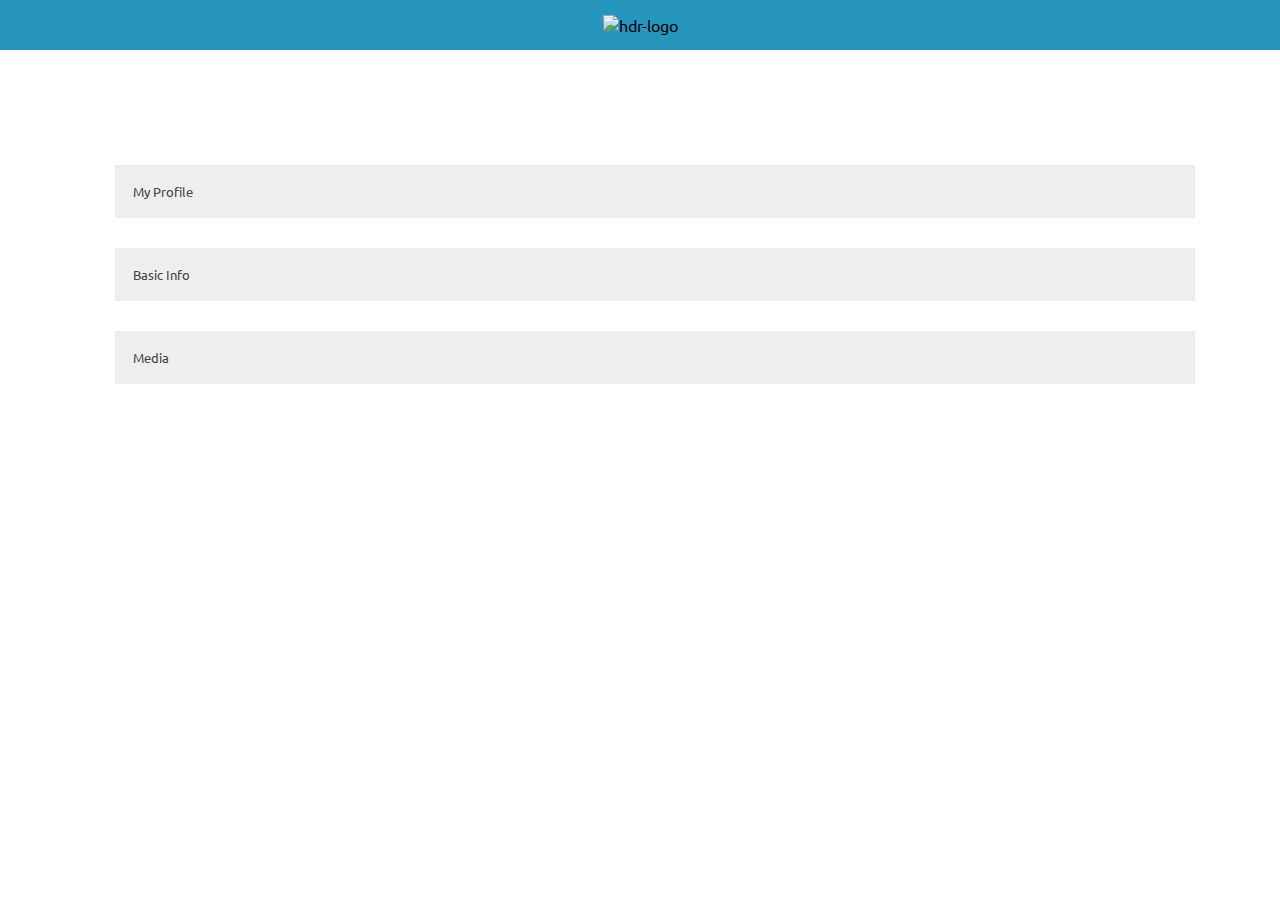
==== Unpaid-Task/index.html @ 4692236d "Update index.html" ====
<!DOCTYPE html>
<html lang="en">
  <head>
    <meta charset="UTF-8" />
    <meta http-equiv="X-UA-Compatible" content="IE=edge" />
    <meta name="viewport" content="width=device-width, initial-scale=1.0" />
    <link rel="stylesheet" href="style.css" />
    <title>Profile Dashboard</title>
  </head>
  <body>
    <div class="main">
      <div class="header">
        <header class="hdr" id="hdr">
          <div class="side-nav" id="side-nav">
            <!-- <span style="font-size: 30px; cursor: pointer" onclick="openNav()"
              >&#9776;</span
            >
            <a href="javascript:void(0)" class="closebtn" onclick="closeNav()"
              >&times;</a
            >
            <div class="tab">
              <a
                href="#"
                class="tablinks"
                onclick="openTab(event, 'Customers')"
              >
                Customers
              </a>
              <a href="#" class="tablinks" onclick="openTab(event, 'Connect')">
                Connect
              </a>
            </div> -->
            <!-- <div class="tab-row">
              <div id="tab-col" class="tab-col">
                <a href="#">Casting Directors</a>
                <a href="#">Talent</a>
                <a href="#">Talent Representative</a>
                <a href="#">Project Creators</a>
              </div>

              <div id="tab-col" class="tab-col">
                <a href="#">Casting Network News</a>
                <a href="#">Contact</a>
              </div>
            </div> -->
          </div>
          <div class="main-logo">
            <img
              src="http://bstwebdemo.co.in/client/development/cnetwork/uploads/logo_1.png"
              alt="hdr-logo"
              class="hdr-logo"
              id="hdr-logo"
            />
          </div>
          <div class="nav-btn-con"></div>
        </header>
      </div>
      <!-- main-content -->
      <div class="main-content">
        <div class="accrd-con">
          <button class="accordion">My Profile</button>
          <div class="panel">
            <div class="form-container">
              <form action="#">
                <label for="Name"
                  >Name <input type="text" name="Name" id="fld1"
                /></label>
                <label for="username"
                  >Username <input type="text" name="username" id="fld2"
                /></label>
                <label for="email"
                  >Email <input type="text" name="email" id="fld3"
                /></label>
                <label for="label"
                  >Phone <input type="text" name="phone" id="fld4"
                /></label>
                <label for="new password"
                  >New Password(optional)
                  <input type="text" name="new password" id="fld5"
                /></label>
                <button type="submit" id="updt-btn">Update</button>
              </form>
            </div>
          </div>

          <button class="accordion">Basic Info</button>
          <div class="panel">
            <div class="form-container">
              <form action="#">
                <label for="About Yourself"
                  >About Yourself*
                  <textarea id="fld6"></textarea>
                </label>
                <label for="Primary Working Location"
                  >Primary Working Location
                  <input type="text" name="Primary Working Location" id="fld7"
                /></label>
                <label for="Additional Working Location"
                  >Additional Working Location
                  <input
                    type="text"
                    name="Additional Working Location"
                    id="fld8"
                /></label>
                <label for="Gender"
                  >Gender* <input type="text" name="Gender" id="fld9"
                /></label>
                <label for="Body Type"
                  >Body Type <input type="text" name="Body Type" id="fld10"
                /></label>
                <label for="Height"
                  >Height <input type="text" name="Height" id="fld10"
                /></label>
                <label for="Language"
                  >Language <input type="text" name="Language" id="fld10"
                /></label>
                <label for="Skin Color"
                  >Skin Color <input type="text" name="Skin Color" id="fld10"
                /></label>

                <button type="submit" id="updt-btn">Update</button>
              </form>
            </div>
          </div>

          <button class="accordion">Media</button>
          <div class="panel">
            <p>Lorem ipsum...</p>
          </div>
        </div>
      </div>
    </div>
    <script src="index.js"></script>
  </body>
</html>
---- Unpaid-Task/style.css ----
@import url("https://fonts.googleapis.com/css2?family=Ubuntu:ital,wght@0,300;0,400;0,500;0,700;1,300;1,400;1,500;1,700&display=swap");

:root {
  --hdr: #2596be;
}

* {
  box-sizing: border-box;
  margin: 0;
  padding: 0;
  font-family: "Ubuntu", sans-serif;
}

#hdr {
  display: flex;
  flex-direction: row;
  justify-content: space-between;
  align-items: center;
  background-color: var(--hdr);
}

#hdr-logo {
  width: 150px;
}

.main-logo {
  padding: 15px;
}

/* .tab-col {
  grid-row-start: 1;
  display: grid;
  margin: 25px 0;
}

.tab-row {
  display: grid;
  grid-gap: 50px;
  margin: 25px;
}

.tab {
  display: grid;
  grid-gap: 30px;
  grid-template-columns: auto auto;
  margin: 25px;
}

.tab-col a {
  padding: 15px 0;
}

/* ====== */
/* .side-nav {
  height: 100%;
  width: 100%;
  position: fixed;
  z-index: 1;
  top: 0;
  left: 0;
  background-color: #111;
  overflow-x: hidden;
  transition: 0.5s;
  padding-top: 60px;
  text-align: center;
}

.side-nav a {
  padding: 8px 8px 8px 32px;
  text-decoration: none;
  font-size: 25px;
  color: #111;
  display: block;
  transition: 0.3s;
}

.side-nav a:hover {
  color: #f1f1f1;
}

.side-nav .closebtn {
  position: absolute;
  top: 0;
  right: 25px;
  font-size: 36px;
  margin-left: 50px;
}

@media screen and (max-height: 450px) {
  .side-nav {
    padding-top: 15px;
  }
  .side-nav a {
    font-size: 18px;
  }
} */

/* Style the buttons that are used to open and close the accordion panel */
.accordion {
  background-color: #eee;
  color: #444;
  cursor: pointer;
  padding: 18px;
  width: 100%;
  text-align: left;
  border: none;
  outline: none;
  transition: 0.4s;
}

/* Add a background color to the button if it is clicked on (add the .active class with JS), and when you move the mouse over it (hover) */
.active,
.accordion:hover {
  background-color: #ccc;
}

/* Style the accordion panel. Note: hidden by default */
.panel {
  padding: 0 18px;
  background-color: white;
  max-height: 0;
  overflow: hidden;
  transition: max-height 0.2s ease-out;
}

.accrd-con {
  margin: 100px;
}

form {
  display: grid;
  grid-gap: 25px;
  grid-template-columns: auto auto;
  justify-content: space-evenly;
  align-content: center;
}

input {
  display: block;
  padding: 5px;
  border-radius: 5px;
}

.form-container {
  padding: 10px;
  margin: 10px;
}

.accordion {
  margin: 15px;
}
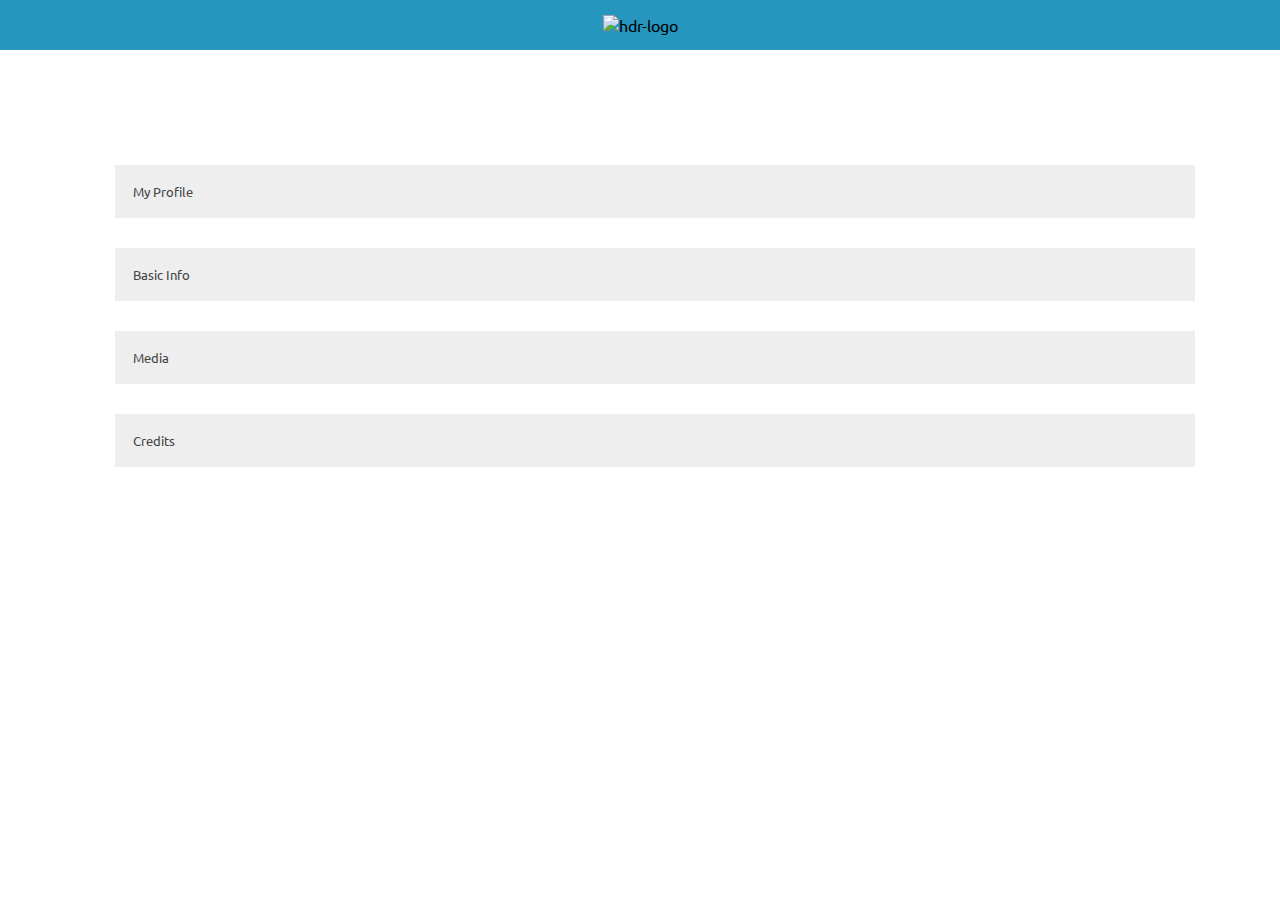
==== commit d7b27ab1: "Update index.html" ====
--- a/Unpaid-Task/index.html
+++ b/Unpaid-Task/index.html
@@ -109,15 +109,21 @@
                   >Body Type <input type="text" name="Body Type" id="fld10"
                 /></label>
                 <label for="Height"
-                  >Height <input type="text" name="Height" id="fld10"
+                  >Height <input type="text" name="Height" id="fld11"
                 /></label>
                 <label for="Language"
-                  >Language <input type="text" name="Language" id="fld10"
+                  >Language <input type="text" name="Language" id="fld12"
                 /></label>
                 <label for="Skin Color"
-                  >Skin Color <input type="text" name="Skin Color" id="fld10"
+                  >Skin Color <input type="text" name="Skin Color" id="fld13"
                 /></label>
-
+                <label for="Weight"
+                  >Weight <input type="text" name="Weight" id="fld14"
+                /></label>
+                <label for="Date Of Birth"
+                  >Date Of Birth
+                  <input type="date" name="Date Of Birth" id="fld15"
+                /></label>
                 <button type="submit" id="updt-btn">Update</button>
               </form>
             </div>
@@ -125,7 +131,44 @@
 
           <button class="accordion">Media</button>
           <div class="panel">
-            <p>Lorem ipsum...</p>
+            <div class="form-container">
+              <form action="#">
+                <label for="Photos"
+                  >Photos <input type="file" name="Photos" id="fld16"
+                /></label>
+                <label for="Videos"
+                  >Videos <input type="file" name="Videos" id="fld17"
+                /></label>
+                <label for="Audio"
+                  >Audio <input type="file" name="Audio" id="fld18"
+                /></label>
+                <button type="submit" id="updt-btn">Update</button>
+              </form>
+            </div>
+          </div>
+          <button class="accordion">Credits</button>
+          <div class="panel">
+            <div class="form-container">
+              <form action="#">
+                <label for="Project Type"
+                  >Project Type
+                  <input type="text" name="Project Type" id="fld19"
+                /></label>
+                <label for="Title"
+                  >Title <input type="text" name="Title" id="fld20"
+                /></label>
+                <label for="Role"
+                  >Role <input type="text" name="Role" id="fld21"
+                /></label>
+                <label for="Director"
+                  >Director <input type="text" name="Director" id="fld22"
+                /></label>
+                <label for="Year"
+                  >Year <input type="text" name="Year" id="fld23"
+                /></label>
+                <button type="submit" id="updt-btn">Update</button>
+              </form>
+            </div>
           </div>
         </div>
       </div>
--- a/Unpaid-Task/style.css
+++ b/Unpaid-Task/style.css
@@ -2,6 +2,7 @@
 
 :root {
   --hdr: #2596be;
+  --btn: #019dfd;
 }
 
 * {
@@ -149,3 +150,18 @@
 .accordion {
   margin: 15px;
 }
+
+#updt-btn {
+  width: 50%;
+  border-radius: 10px;
+  background-color: var(--btn);
+  border: 0;
+  cursor: pointer;
+  color: #fff;
+  padding: 15px;
+}
+
+textarea {
+  display: block;
+  border: 2px solid #000;
+}
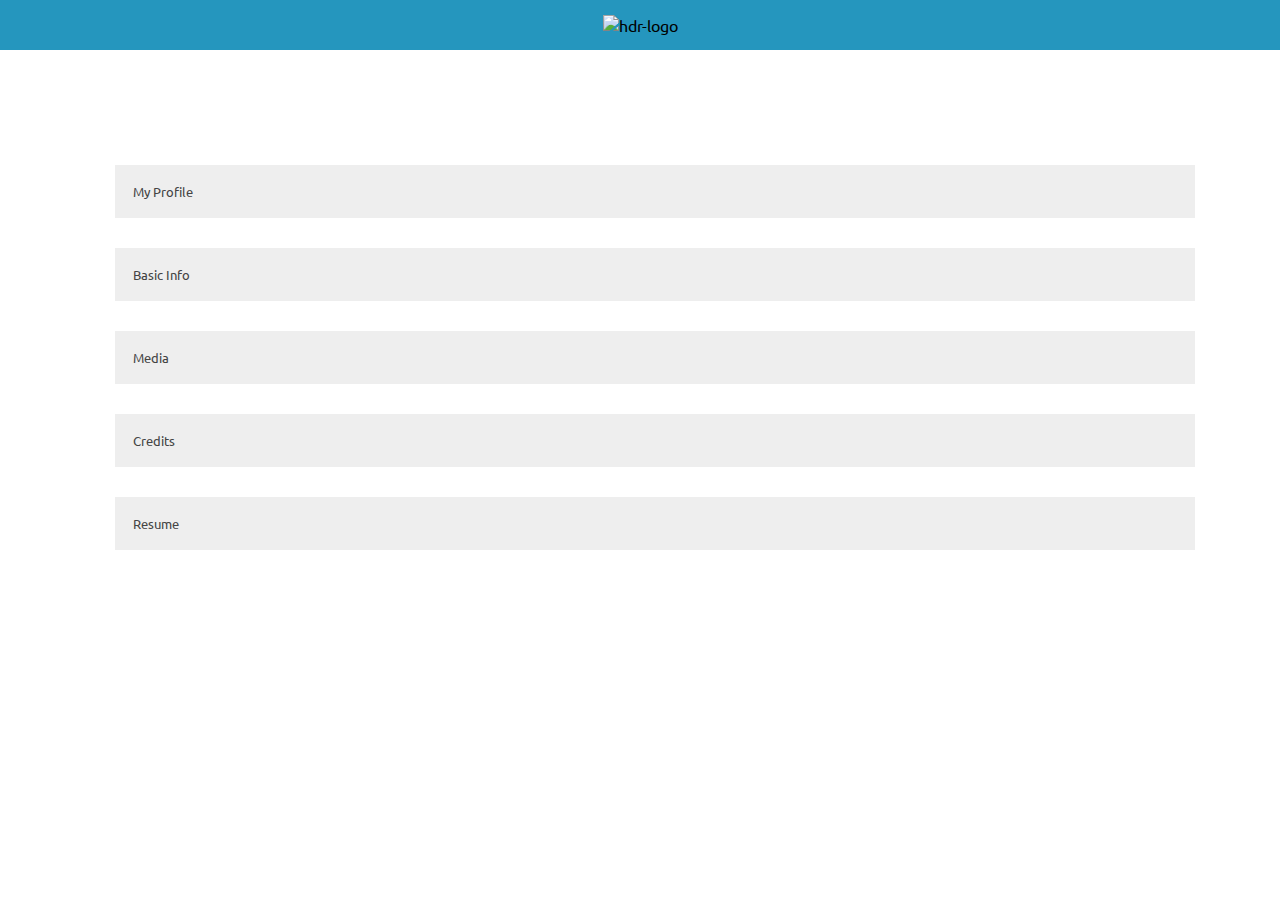
==== commit 02f52366: "Update index.html" ====
--- a/Unpaid-Task/index.html
+++ b/Unpaid-Task/index.html
@@ -170,6 +170,19 @@
               </form>
             </div>
           </div>
+          <button class="accordion">Resume</button>
+          <div class="panel">
+            <div class="form-container">
+              <form action="#" id="spl">
+                <label for="Upload Your Resume"
+                  >Upload Your Resume
+                  <input type="file" name="Upload Your Resume" id="fld24"
+                /></label>
+                <a href="#" class="link">Download Resume</a>
+                <button type="submit" id="updt-btn">Update</button>
+              </form>
+            </div>
+          </div>
         </div>
       </div>
     </div>
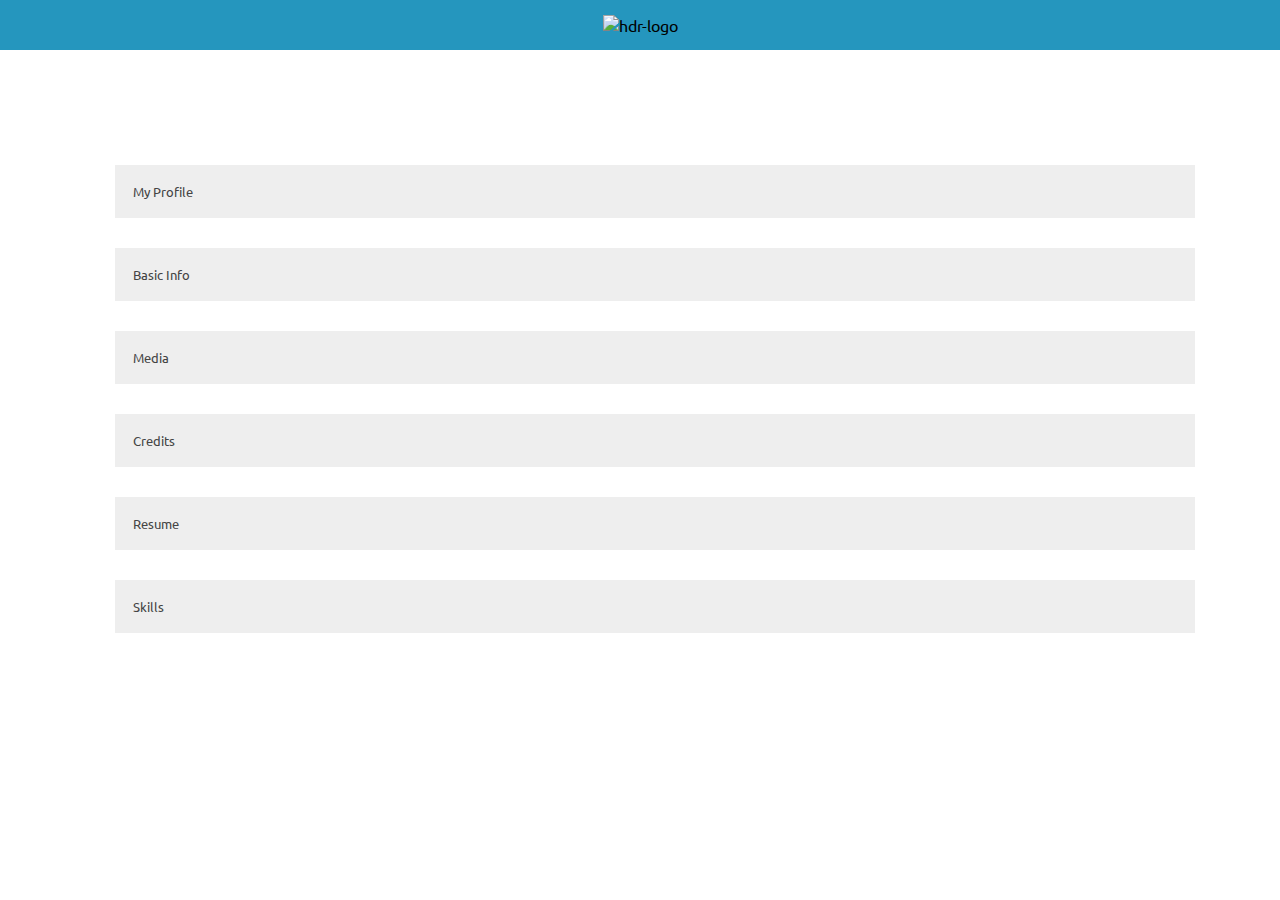
==== commit 0973cbd3: "Update index.html" ====
--- a/Unpaid-Task/index.html
+++ b/Unpaid-Task/index.html
@@ -183,6 +183,54 @@
               </form>
             </div>
           </div>
+          <button class="accordion">Skills</button>
+          <div class="panel">
+            <div class="form-container">
+              <form action="#">
+                <label for="Acting Styles"
+                  >Acting Styles
+                  <select id="fld25">
+                    <option value="">Artuad</option>
+                    <option value="">Brecht</option>
+                    <option value="">Grotowsky</option>
+                    <option value="">Improvisation (General)</option>
+                    <option value="">Improvisation (Long Form)</option>
+                    <option value="">Improvisation (Musical)</option>
+                    <option value="">Improvisation (Short Film)</option>
+                    <option value="">Kabuki</option>
+                    <option value="">Meisner</option>
+                    <option value="">Method</option>
+                    <option value="">Shakespearean</option>
+                    <option value="">Sketch</option>
+                    <option value="">Stand-up</option>
+                    <option value="">Stanislavski</option>
+                    <option value="">Viola Spolin</option>
+                  </select>
+                </label>
+                <label for="Band Styles"
+                  >Band Styles
+                  <select id="fld26">
+                    <option value="">Artuad</option>
+                    <option value="">Brecht</option>
+                    <option value="">Grotowsky</option>
+                    <option value="">Improvisation (General)</option>
+                    <option value="">Improvisation (Long Form)</option>
+                    <option value="">Improvisation (Musical)</option>
+                    <option value="">Improvisation (Short Film)</option>
+                    <option value="">Kabuki</option>
+                    <option value="">Meisner</option>
+                    <option value="">Method</option>
+                    <option value="">Shakespearean</option>
+                    <option value="">Sketch</option>
+                    <option value="">Stand-up</option>
+                    <option value="">Stanislavski</option>
+                    <option value="">Viola Spolin</option>
+                  </select></label
+                >
+                <button type="submit" id="updt-btn">Update</button>
+              </form>
+            </div>
+          </div>
         </div>
       </div>
     </div>
--- a/Unpaid-Task/style.css
+++ b/Unpaid-Task/style.css
@@ -165,3 +165,15 @@
   display: block;
   border: 2px solid #000;
 }
+
+#spl {
+  display: grid;
+  grid-gap: 25px;
+  grid-template-columns: auto;
+  justify-content: space-between;
+}
+
+.link {
+  text-decoration: none;
+  color: var(--btn);
+}
